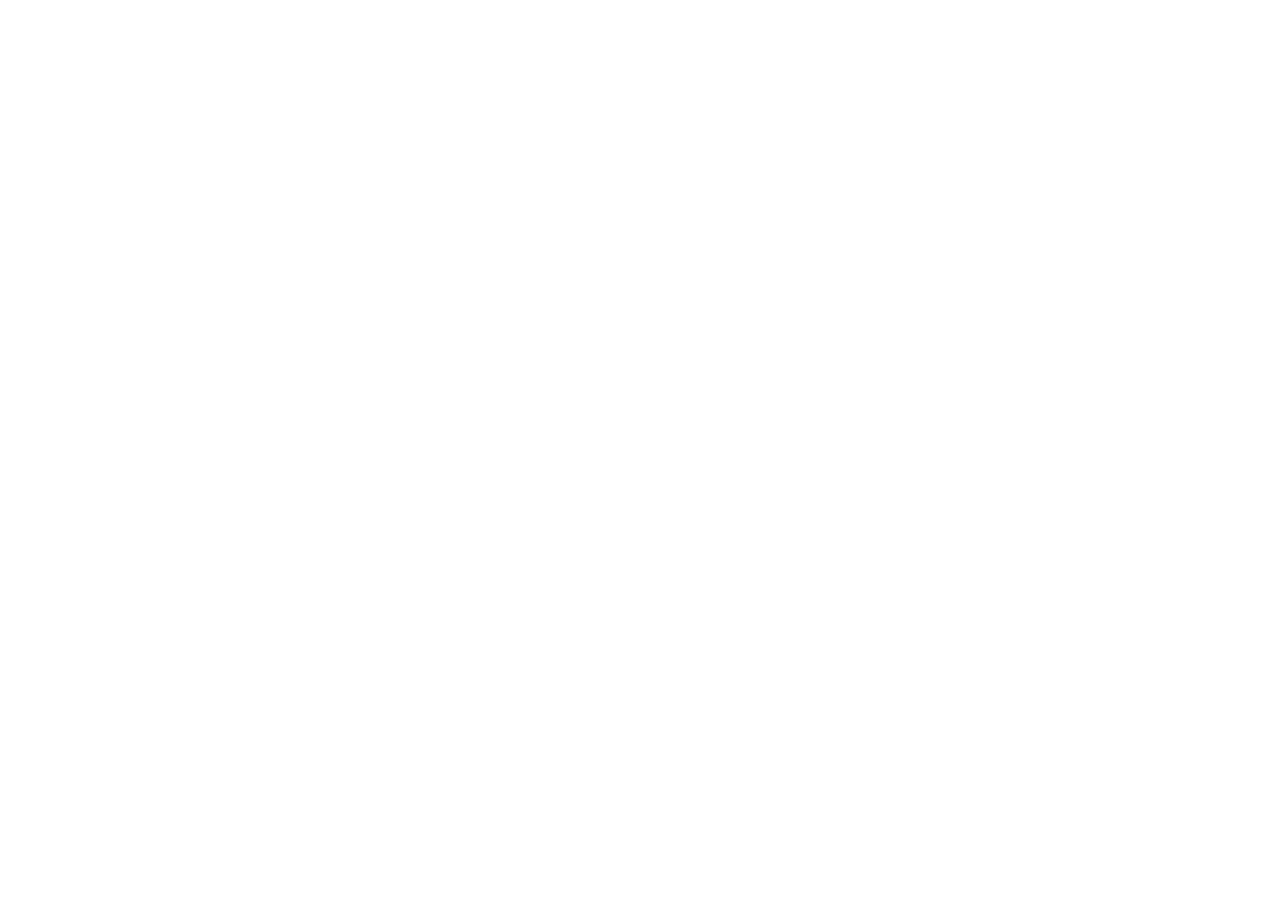
==== index.html @ 6a926ea7 "Commit Proyecto Vainilla 1" ====
<!DOCTYPE html>
<html lang="es">
<head>
    <meta charset="UTF-8">
    <meta name="viewport" content="width=device-width, initial-scale=1.0">
    <title>Document</title>
</head>
<body>
    
</body>
</html>
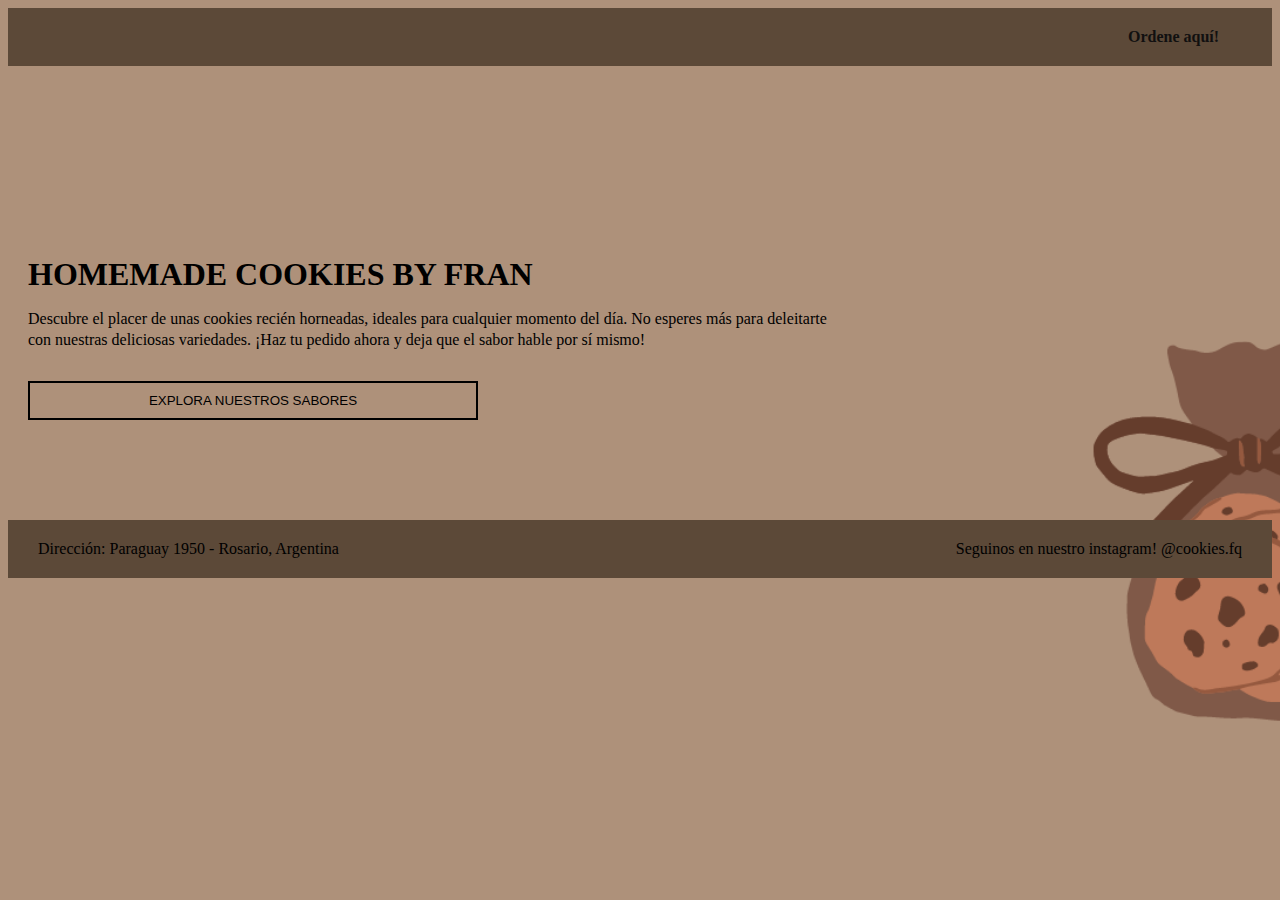
==== commit 75bc0fb1: "actualizacion1" ====
--- a/index.html
+++ b/index.html
@@ -3,9 +3,29 @@
 <head>
     <meta charset="UTF-8">
     <meta name="viewport" content="width=device-width, initial-scale=1.0">
-    <title>Document</title>
+    <title>Cookies By Fran</title>
+    <link rel="stylesheet" href="style.css">
+    <script src="index.js" defer > </script>
 </head>
 <body>
-    
+    <header>
+        <div>
+            <a href="" target="_blank"></a>
+            <a href="">Ordene aquí!</a>
+        </div>
+    </header>
+    <main>
+        <h1>HOMEMADE COOKIES BY FRAN</h1>
+        <p class="intro">Descubre el placer de unas cookies recién horneadas, ideales para cualquier momento del día. No esperes más para deleitarte con nuestras deliciosas variedades. ¡Haz tu pedido ahora y deja que el sabor hable por sí mismo!</p>
+        <a href="menu.html">
+            <button href=""class="boton-borde">EXPLORA NUESTROS SABORES</button>
+        </a>
+    </main>
+    <footer>
+        <div>
+            <p>Dirección: Paraguay 1950 - Rosario, Argentina</p>
+            <p>Seguinos en nuestro instagram! <a href="https://www.instagram.com/cookies.fq" target="_blank" >@cookies.fq</a></p>
+        </div>
+    </footer>
 </body>
 </html>--- a/style.css
+++ b/style.css
@@ -0,0 +1,129 @@
+
+body{
+    background-image: url(fondo2.png);
+    background-size: cover; 
+    background-position: center; 
+    background-attachment: fixed;
+    height: 100%;
+}
+header{
+    margin-top: 0px;
+    position:relative;
+    display: flex;
+    justify-content: space-between;
+    align-items:center;
+    padding: 20px 20px;
+    background-color: #5c4938;
+    a{
+        font-weight: bold; 
+        color: rgb(17, 16, 16);
+        text-decoration: none; /* Elimina el subrayado del enlace */
+        margin-left: 550px
+    }
+    a:hover {
+        color: #000; /* Cambia el color del texto al pasar el mouse */
+        text-decoration: underline; /* Añade subrayado al pasar el mouse */
+    }
+
+}
+
+
+main {
+    padding: 20px; /* Ajusta el padding si es necesario */
+    max-width: 800px; /* Ajusta el ancho máximo del contenedor si es necesario */
+    width: 100%; /* Asegura que el main ocupe todo el ancho disponible */
+    box-sizing:content-box;
+
+    h1 {
+        margin-bottom: 0px; /* Espacio debajo del título */
+        margin-top: 170px;
+    }
+    p {
+        margin-bottom: 10px; /* Espacio debajo del párrafo */
+        line-height: 1.3; /* Altura de la línea para mejorar la legibilidad */
+        text-align: center; /* Alinea el texto a la izquierda */
+        margin-bottom: 30px;
+    }
+}
+
+footer {
+    background-color: #5c4938;
+    padding: 20px; /* Ajusta el padding del footer si es necesario */
+    margin-top: 80px;
+    
+    div {
+        display: flex; /* Usa flexbox para alinear los párrafos en línea */
+        justify-content: space-between; /* Espacio entre los párrafos */
+        align-items: center; /* Alinea los párrafos verticalmente al centro */
+    }
+    p {
+        margin: 0; /* Elimina márgenes de los párrafos */
+        padding: 0 10px; /* Espacio horizontal entre los párrafos */
+    }
+    a{
+        text-decoration: none;
+        color: #000;
+    }
+    a:hover {
+        text-decoration: underline;
+    }
+}
+
+.boton-borde {
+    display: inline-block; /* Asegura que el botón se comporte como un botón en línea */
+    padding: 10px 20px; /* Ajusta el padding del botón */
+    border: 2px solid #000; /* Ajusta el borde del botón */
+    background-color: transparent; /* Fondo transparente para el botón */
+    color: #000; /* Color del texto del botón */
+    text-decoration: none; /* Elimina el subrayado del enlace en el botón */
+    cursor: pointer; /* Cambia el cursor a una mano al pasar sobre el botón */
+    width: 450px;
+}
+
+/* Efecto hover */
+.boton-borde:hover {
+    background-color: #6d5641; /* Cambia el fondo a negro */
+    color: #fff; /* Cambia el color del texto a blanco */
+}
+
+#carpeta-de-fotos{
+    display: flex;
+    flex-direction: row;
+    flex-wrap: wrap;
+    justify-content: baseline;
+    align-items: center;
+    padding: 10px 20px;
+}
+
+.cookies{
+    display: flex;
+    flex-direction: column;
+    align-items: center;
+    justify-content: space-between;
+    margin: 60px 60px;
+    flex-basis: 200px;
+    flex-grow: 1;
+    margin-bottom: 1rem;
+    transition: 200ms;
+    box-shadow: 0px 0px 2px 2px rgb(56, 54, 54);
+    background-color: #6d5444;
+    
+}
+
+img{
+    max-width: 225px;
+    max-height: 225px;
+     
+  }
+
+.intro{
+    text-align: left;
+}
+
+h2{
+    text-align: center;
+}
+
+
+
+
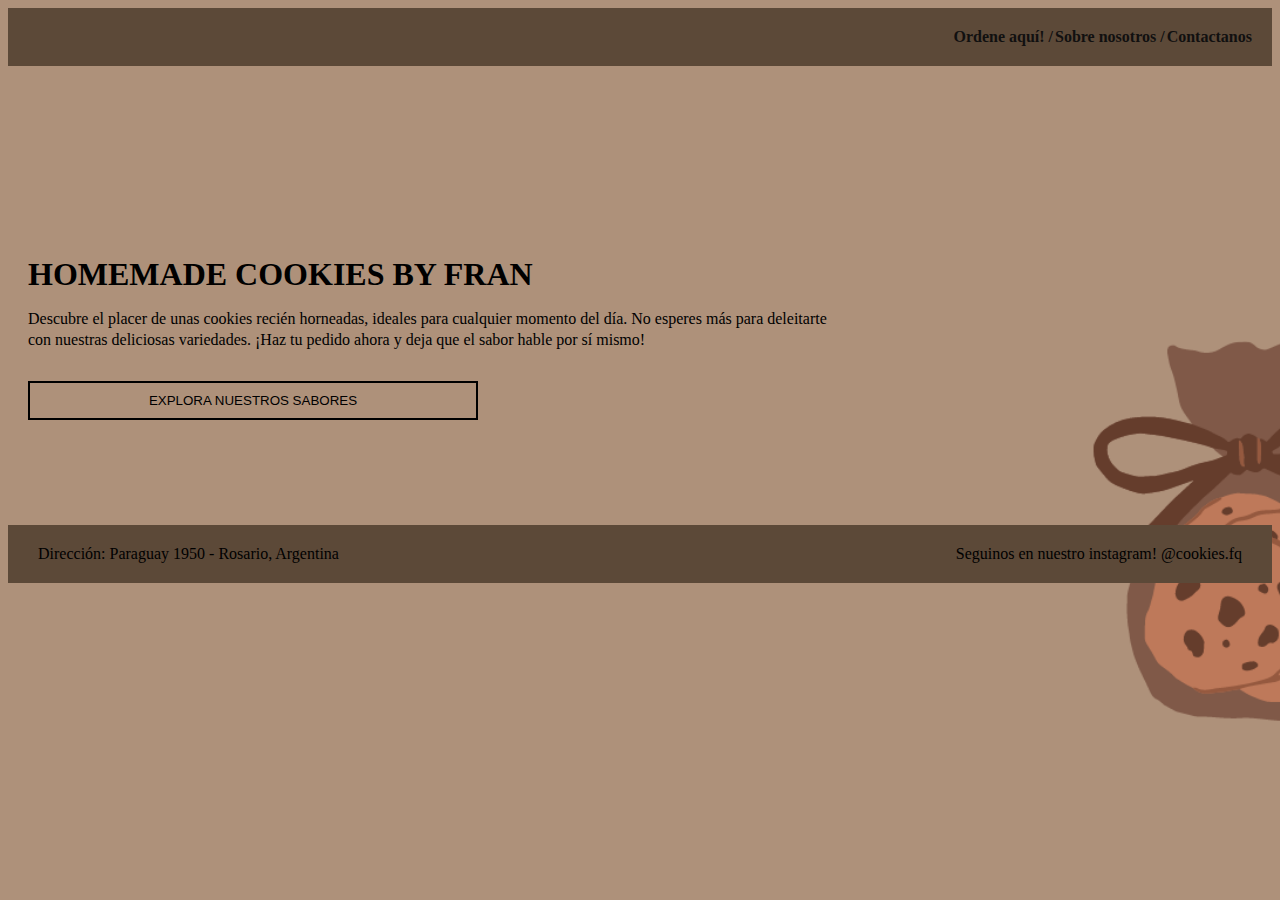
==== commit 2884a87a: "Actualizacion2" ====
--- a/index.html
+++ b/index.html
@@ -9,9 +9,11 @@
 </head>
 <body>
     <header>
-        <div>
+        <div class="derecha">
             <a href="" target="_blank"></a>
-            <a href="">Ordene aquí!</a>
+            <a href="">Ordene aquí! /</a>
+            <a href="">Sobre nosotros /</a>
+            <a href="">Contactanos</a>
         </div>
     </header>
     <main>
--- a/style.css
+++ b/style.css
@@ -14,51 +14,58 @@
     align-items:center;
     padding: 20px 20px;
     background-color: #5c4938;
+    margin: 0;
     a{
         font-weight: bold; 
         color: rgb(17, 16, 16);
-        text-decoration: none; /* Elimina el subrayado del enlace */
-        margin-left: 550px
+        text-decoration: none; 
+        margin-left: 2px;
+        display: inline-block
     }
     a:hover {
-        color: #000; /* Cambia el color del texto al pasar el mouse */
-        text-decoration: underline; /* Añade subrayado al pasar el mouse */
+        color: #000; 
+        text-decoration: underline; 
     }
 
 }
 
+.derecha{
+    margin-left: auto;
+    display: flex;
+}
+
 
 main {
-    padding: 20px; /* Ajusta el padding si es necesario */
-    max-width: 800px; /* Ajusta el ancho máximo del contenedor si es necesario */
-    width: 100%; /* Asegura que el main ocupe todo el ancho disponible */
+    padding: 20px; 
+    max-width: 800px; 
+    width: 100%; 
     box-sizing:content-box;
 
     h1 {
-        margin-bottom: 0px; /* Espacio debajo del título */
+        margin-bottom: 0px; 
         margin-top: 170px;
     }
     p {
-        margin-bottom: 10px; /* Espacio debajo del párrafo */
-        line-height: 1.3; /* Altura de la línea para mejorar la legibilidad */
-        text-align: center; /* Alinea el texto a la izquierda */
+        margin-bottom: 10px;
+        line-height: 1.3; 
+        text-align: center; 
         margin-bottom: 30px;
     }
 }
 
 footer {
     background-color: #5c4938;
-    padding: 20px; /* Ajusta el padding del footer si es necesario */
+    padding: 20px; 
     margin-top: 80px;
     
     div {
-        display: flex; /* Usa flexbox para alinear los párrafos en línea */
-        justify-content: space-between; /* Espacio entre los párrafos */
-        align-items: center; /* Alinea los párrafos verticalmente al centro */
+        display: flex; 
+        justify-content: space-between; 
+        align-items: center; 
     }
     p {
-        margin: 0; /* Elimina márgenes de los párrafos */
-        padding: 0 10px; /* Espacio horizontal entre los párrafos */
+        margin: 0; 
+        padding: 0 10px; 
     }
     a{
         text-decoration: none;
@@ -70,20 +77,19 @@
 }
 
 .boton-borde {
-    display: inline-block; /* Asegura que el botón se comporte como un botón en línea */
-    padding: 10px 20px; /* Ajusta el padding del botón */
-    border: 2px solid #000; /* Ajusta el borde del botón */
-    background-color: transparent; /* Fondo transparente para el botón */
-    color: #000; /* Color del texto del botón */
-    text-decoration: none; /* Elimina el subrayado del enlace en el botón */
-    cursor: pointer; /* Cambia el cursor a una mano al pasar sobre el botón */
+    padding: 10px 20px; 
+    border: 2px solid #000; 
+    background-color: transparent; 
+    color: #000; 
+    text-decoration: none; 
+    cursor: pointer; 
     width: 450px;
+    margin-bottom: 5px;
 }
 
-/* Efecto hover */
 .boton-borde:hover {
-    background-color: #6d5641; /* Cambia el fondo a negro */
-    color: #fff; /* Cambia el color del texto a blanco */
+    background-color: #6d5641; 
+    color: #fff; 
 }
 
 #carpeta-de-fotos{
@@ -104,8 +110,7 @@
     flex-basis: 200px;
     flex-grow: 1;
     margin-bottom: 1rem;
-    transition: 200ms;
-    box-shadow: 0px 0px 2px 2px rgb(56, 54, 54);
+    box-shadow: 0px 0px 2px 2px rgb(62, 59, 59);
     background-color: #6d5444;
     
 }
@@ -126,4 +131,41 @@
 
 
 
+form {
+    margin-top: 20px;
+}
 
+label {
+    display: block; 
+    margin-bottom: 10px; 
+    font-weight: bold;
+    font-size: 16px;
+}
+
+input[type="text"] {
+    padding: 10px;
+    font-size: 16px;
+    width: 300px;
+    margin-bottom: 10px;
+}
+
+button {
+    padding: 10px 20px;
+    background-color: #5c4938;
+    color: white;
+    border: none;
+    cursor: pointer;
+}
+
+button:hover {
+    background-color: #3e2e26;
+}
+
+#mensaje-exito {
+    margin-top: 20px;
+    color: rgb(0, 0, 0);
+    font-weight: bold;
+}
+
+
+
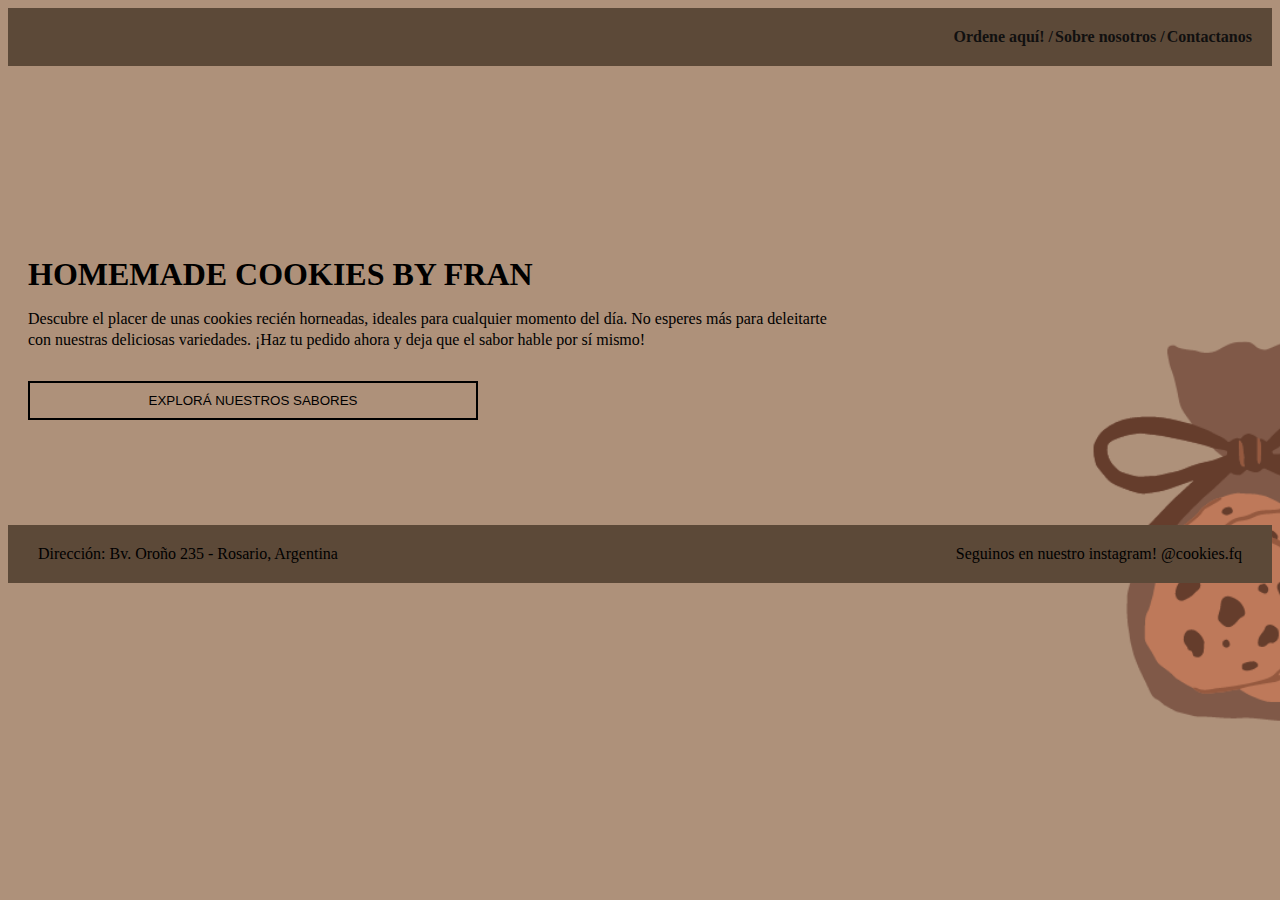
==== commit 1b678ccc: "actualizacion3" ====
--- a/index.html
+++ b/index.html
@@ -20,12 +20,12 @@
         <h1>HOMEMADE COOKIES BY FRAN</h1>
         <p class="intro">Descubre el placer de unas cookies recién horneadas, ideales para cualquier momento del día. No esperes más para deleitarte con nuestras deliciosas variedades. ¡Haz tu pedido ahora y deja que el sabor hable por sí mismo!</p>
         <a href="menu.html">
-            <button href=""class="boton-borde">EXPLORA NUESTROS SABORES</button>
+            <button href=""class="boton-borde">EXPLORÁ NUESTROS SABORES</button>
         </a>
     </main>
     <footer>
         <div>
-            <p>Dirección: Paraguay 1950 - Rosario, Argentina</p>
+            <p>Dirección: Bv. Oroño 235 - Rosario, Argentina</p>
             <p>Seguinos en nuestro instagram! <a href="https://www.instagram.com/cookies.fq" target="_blank" >@cookies.fq</a></p>
         </div>
     </footer>
--- a/style.css
+++ b/style.css
@@ -165,6 +165,7 @@
     margin-top: 20px;
     color: rgb(0, 0, 0);
     font-weight: bold;
+    display: none;
 }
 
 
